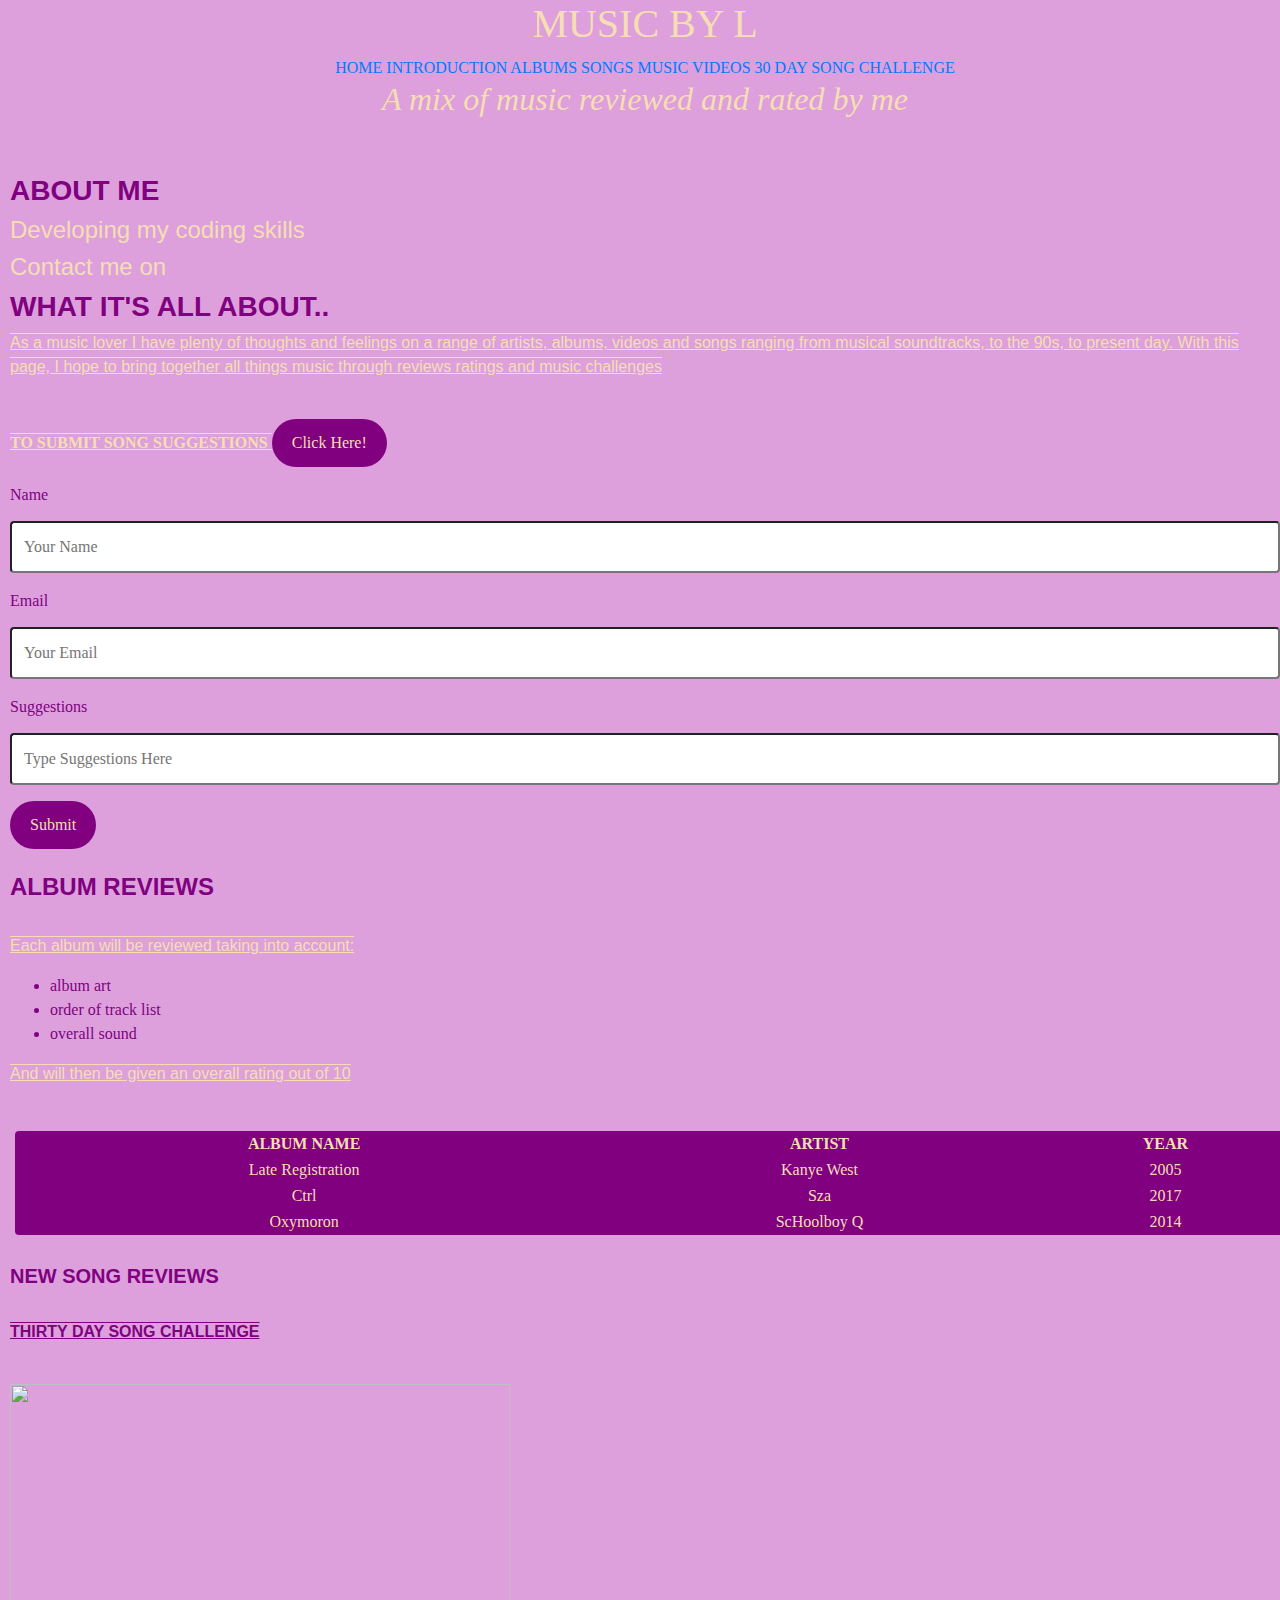
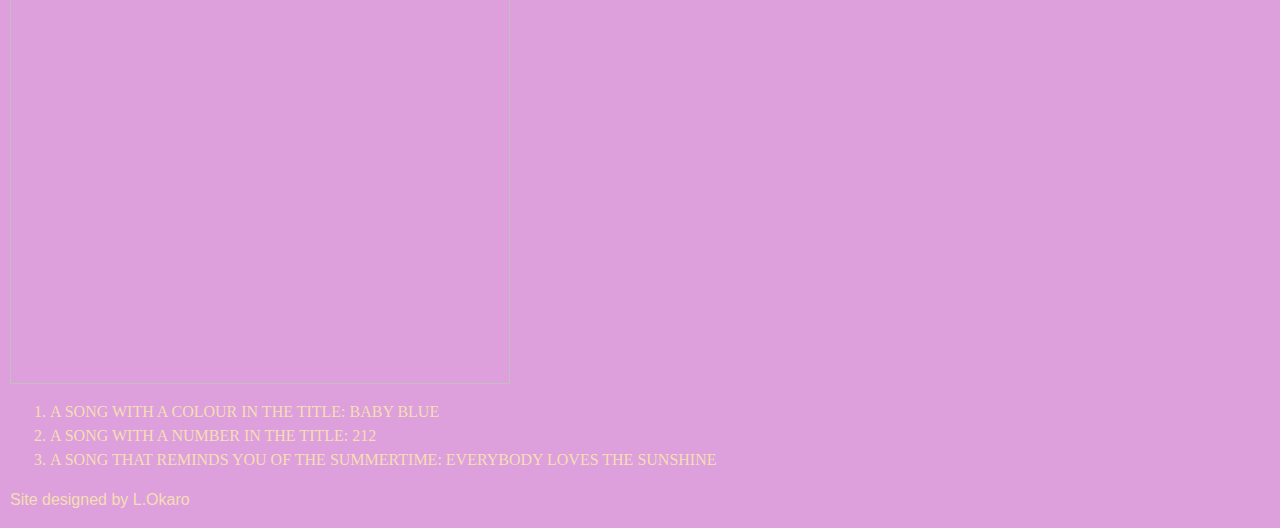
==== index.html @ ab315ad3 "committing my bookshop" ====
<!DOCTYPE html>
<html lang="en">
<head>
    <meta charset="utf-8">
    <meta name="viewport"
    content="width=device-width, initial-scale=1.0">
 
    <title>Lotanna's Website</title>
    <link href="favicon.jpg" rel="icon">
    <link rel="stylesheet" href="style.css">
    <link rel="stylesheet" href="https://stackpath.bootstrapcdn.com/bootstrap/4.4.1/css/bootstrap.min.css" integrity="sha384-Vkoo8x4CGsO3+Hhxv8T/Q5PaXtkKtu6ug5TOeNV6gBiFeWPGFN9MuhOf23Q9Ifjh" crossorigin="anonymous">

<style>
     body {
         background-color:plum;
         margin-left: 10px;
     }
    h1 {font-family: Calibri;}
    h2 {font-family: Gills Sans; color: wheat;}
    ul {font-family: Calibri; color:purple;}
    ol {font-family: Gills Sans; color: wheat}
    nav {text-align:center;}

</style>
</head>
<body>
    <header>
        <h1 style="color: wheat;">MUSIC BY L</h1>
    <nav style="text-align:center;" navbar">
        <div class="w3-bar w3-border w3-light-grey">


      <a href="#home" class="w3-bar-item
      w3-button">HOME </a>
      <a href="#introduction" class="w3-bar-item
      w3-button w3-hover-green">INTRODUCTION </a>
      <a href="#albums" class="w3-bar-item
      w3-button">ALBUMS </a>
      <a href="#songs" class="w3-bar-item
      w3-button">SONGS </a>
      <a href="#musicvideos" class="w3-bar-item
      w3-button">MUSIC VIDEOS </a>
      <a href="#30daysongchallenge" class="w3-bar-item
      w3-button">30 DAY SONG CHALLENGE </a>
     </div>
    </nav>
    </header>

 <div>
     <h2><em>A mix of music reviewed and rated by me</em></h2>
 </div>

<br>
<br>
<section id="HOME">
<h3 style=color:purple; style=font-size:larger; style=font-family:Verdana;><b>ABOUT ME</b></h3>
<h4>Developing my coding skills
</h4>
<h4>Contact me on 
</section>
<section id="INTRODUCTION">
<h3><strong>WHAT IT'S ALL ABOUT..</strong></h3>
<p>As a music lover I have plenty of thoughts and feelings on a range of artists, albums, videos and songs ranging from musical soundtracks, to the 90s, to present day. With this page, I hope to bring together all things music through reviews ratings and music challenges </p>
<br>
<p style="font-family: Gills Sans;" style="color:wheat;"><b>TO SUBMIT SONG SUGGESTIONS</b> </form><button type="button">Click Here!</button></p>

<form action="/action_page.php" 
target="_self" method="post">
    <label for="name">Name</label>
    <input type="text" id="name" name="name" placeholder="Your Name">
    <label for="email">Email</label>
    <input type="text" id="email" name="email" placeholder="Your Email">
    
    <label for="suggestions">Suggestions</label>
    <input type="text" id="suggestions" name="suggestions" placeholder="Type Suggestions Here">
    
    <input type="submit" value="Submit">
</form>


</section>
<br>
<section id="ALBUMS">
    <h4 style="color:purple;"><strong>ALBUM REVIEWS</strong></h4>
    <br>
<p style="color:wheat;">Each album will be reviewed taking into account:</p>
<ul>
    <li>album art</li>
    <li>order of track list</li>
    <li>overall sound</li>
</ul>
<p style="color:wheat;">And will then be given an overall rating out of 10</p>
<br>

<table style="font-family: Gill Sans;">
    <tr>
        <th><b>ALBUM NAME</b></th>
        <th><b>ARTIST</b></th>
        <th><b>YEAR</b></th>
    </tr>
    <tr>
        <td>Late Registration</td>
        <td>Kanye West</td>
        <td>2005</td>
    </tr>
    <tr>
        <td>Ctrl</td>
        <td>Sza</td>
        <td>2017</td>
    </tr>
    <tr>
        <td>Oxymoron</td>
        <td>ScHoolboy Q</td>
        <td>2014</td>
    </tr>
</table>

</section>
<br>
<section id="SONGS">
    <h5 style="color:purple;"><strong>NEW SONG REVIEWS</strong></h5>
</section>
    <br>
<section id="30DAYSONGCHALLENGE">
    <p style="color:purple;" style="font-size:20px;"><b>THIRTY DAY SONG CHALLENGE</b></p>
    <br>
<p><img src = "https://steemitimages.com/DQmTkEr9oPXBYWTihHEqM4uMs8wENkHdzEawuDm72FGenZA/IMG_1909.jpg"
    width="500" height="600"/>
</p>
<ol>
    <li>A SONG WITH A COLOUR IN THE TITLE: BABY BLUE</li>
    <li>A SONG WITH A NUMBER IN THE TITLE: 212</li>
    <li>A SONG THAT REMINDS YOU OF THE SUMMERTIME: EVERYBODY LOVES THE SUNSHINE</li>
</ol>

    
</section>
<footer>
    <p>Site designed by L.Okaro</p>
</footer>
</body>









</html>
---- style.css ----
h1 {
    font-size: 30px;
    text-align: center;
}
h2 {
    font-size: 20px;
    text-align:center;
}
h4 {
    color:wheat;
    font-size: 20px;
    font-family: Arial, Helvetica, sans-serif;

}
nav {
    font-family: Gill Sans;
    text-align: center;
    color:purple;
}
p {
    color: wheat
}
#introduction {
    font-weight: 600;
    color: wheat;
    border-radius: 45px;
    text-align: center;
}
h3 {
    font-size: 20px;
    color: purple;
}
input[type=text], textarea{
    border-radius:4px;
    box-sizing: border-box;
    margin: 6px 0px 16px 0px;
    padding: 12px;
    resize: vertical;
    width:100%;
}
input[type=submit] {
    background-color:purple;
    color:wheat;
    padding:12px 20px;
    border:none;
    border-radius:28px;
    cursor:pointer;
}
input[type=submit]:hover{
    background-color:palevioletred;
}
button[type=button] {
    background-color:purple;
    color:wheat;
    padding:12px 20px;
    border:none;
    border-radius:28px;
    cursor:pointer;
}
button[type=button]:hover{
    background-color:palevioletred;
}
table {
    width:100%;
    background-color: purple;
    font-family:'Gill Sans';
    color:wheat;
    text-align:center;
    box-sizing: border-box;
    border-radius:4px;
    margin: 5px 5px 5px 5px;
}
form {
    color:purple;
    font-family:'Gill Sans';
}
.navbar {
    color:purple;

}
section p {
    text-decoration: underline overline;
}
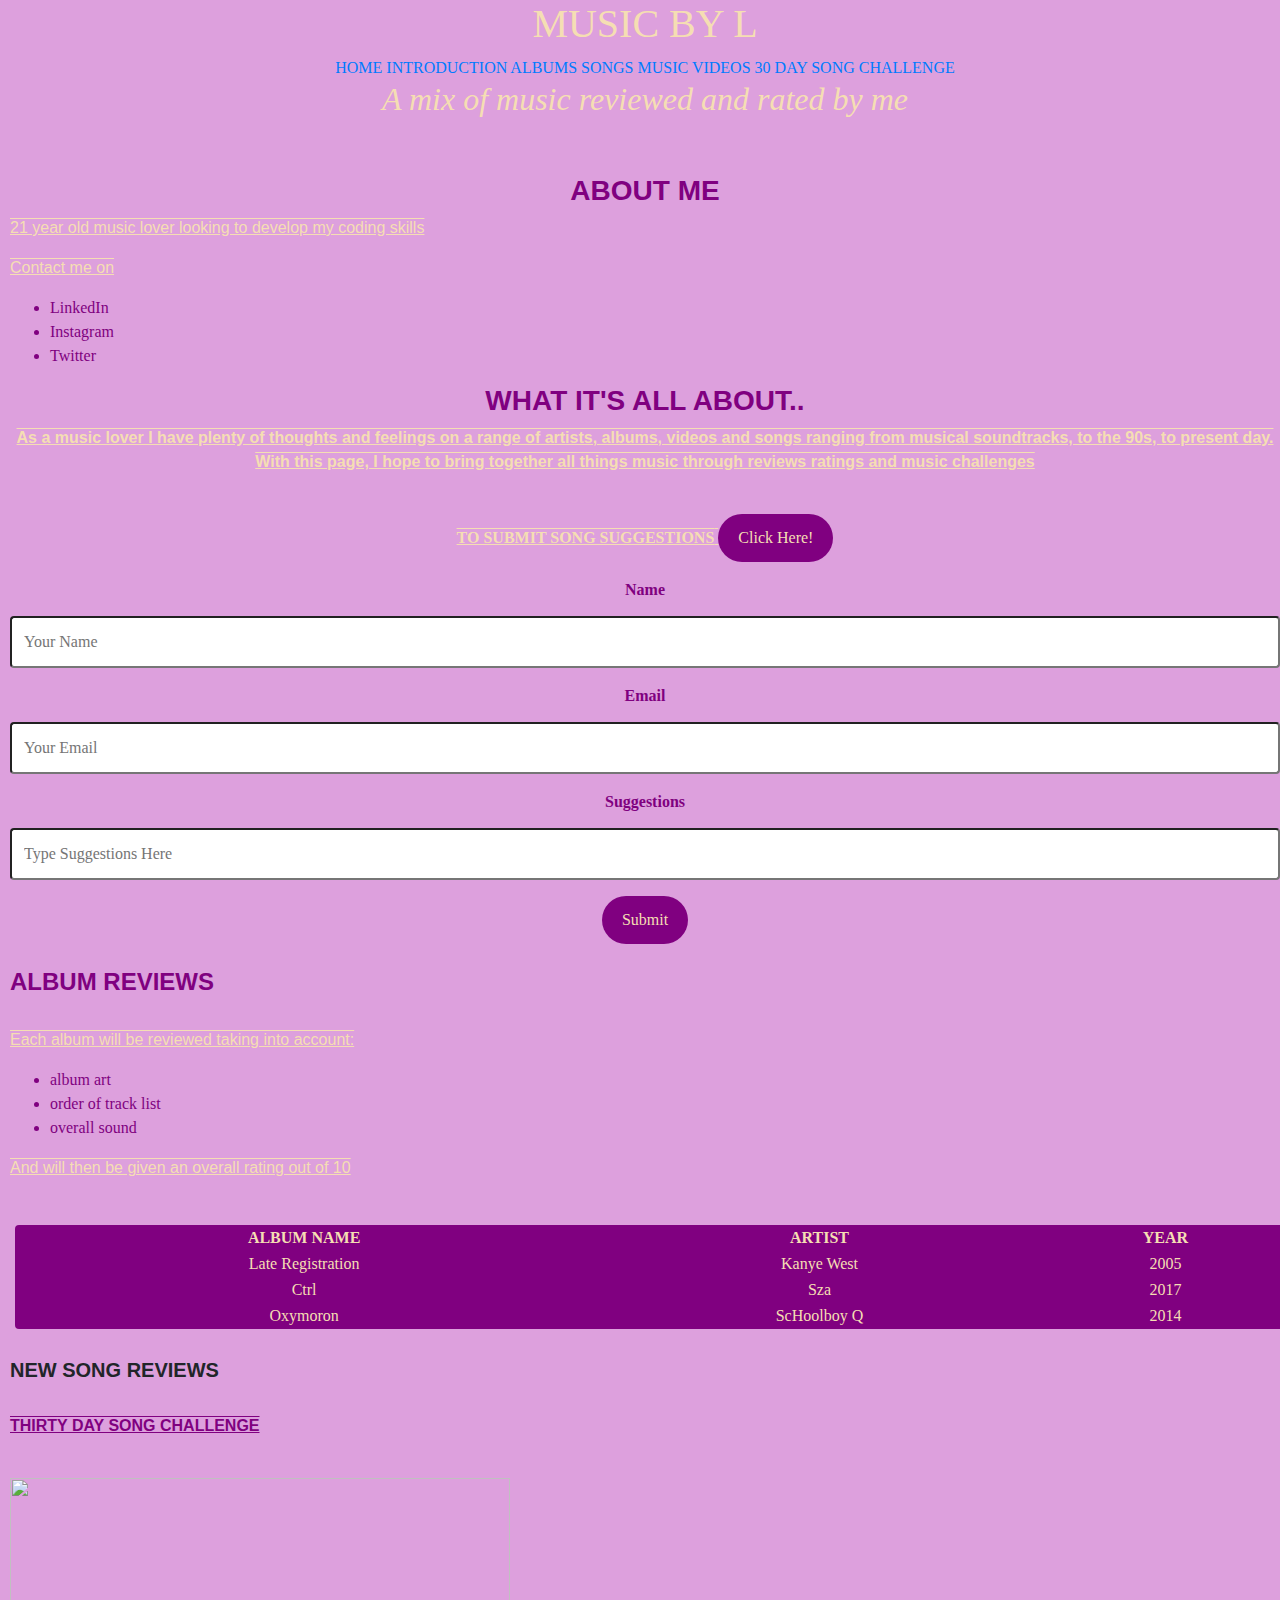
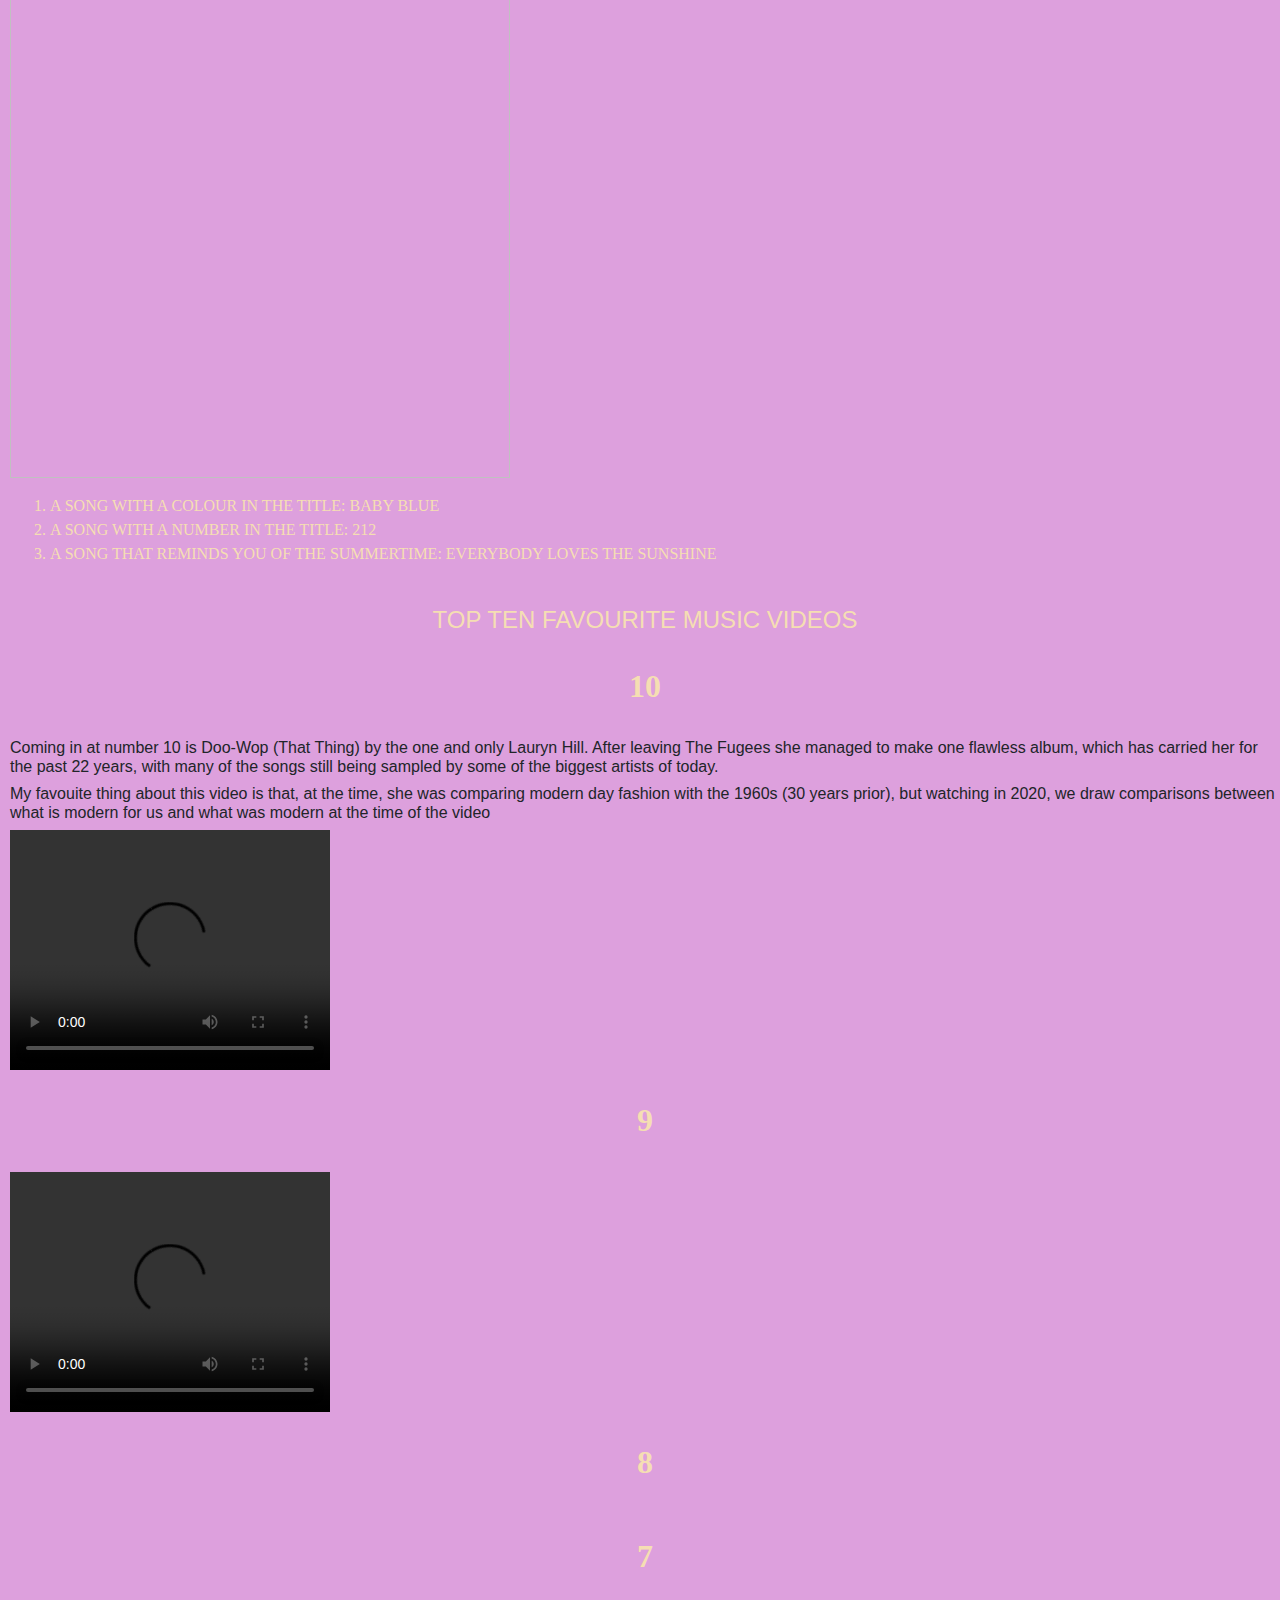
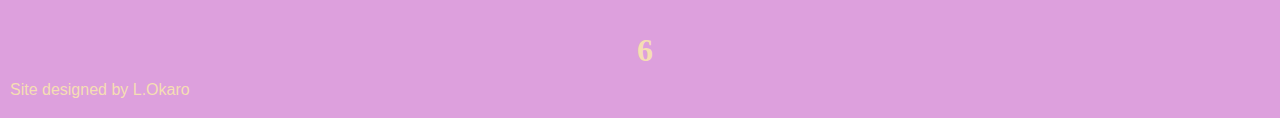
==== commit 9994a3eb: "altered nav bars" ====
--- a/index.html
+++ b/index.html
@@ -26,7 +26,7 @@
 <body>
     <header>
         <h1 style="color: wheat;">MUSIC BY L</h1>
-    <nav style="text-align:center;" navbar">
+    <nav style="text-align:center;">
         <div class="w3-bar w3-border w3-light-grey">
 
 
@@ -52,13 +52,20 @@
 
 <br>
 <br>
-<section id="HOME">
-<h3 style=color:purple; style=font-size:larger; style=font-family:Verdana;><b>ABOUT ME</b></h3>
-<h4>Developing my coding skills
-</h4>
-<h4>Contact me on 
+<section id="home">
+<h3 style=text-align:center; style=color:purple; style=font-size:larger; style=font-family:Verdana;><b>ABOUT ME</b></h3>
+<p>21 year old music lover looking to develop my coding skills</p>
+
+<p>Contact me on</p>
+
+<ul>
+    <li>LinkedIn</li>
+    <li>Instagram</li>
+    <li>Twitter</li>
+</ul>
+
 </section>
-<section id="INTRODUCTION">
+<section id="introduction">
 <h3><strong>WHAT IT'S ALL ABOUT..</strong></h3>
 <p>As a music lover I have plenty of thoughts and feelings on a range of artists, albums, videos and songs ranging from musical soundtracks, to the 90s, to present day. With this page, I hope to bring together all things music through reviews ratings and music challenges </p>
 <br>
@@ -80,7 +87,7 @@
 
 </section>
 <br>
-<section id="ALBUMS">
+<section id="albums">
     <h4 style="color:purple;"><strong>ALBUM REVIEWS</strong></h4>
     <br>
 <p style="color:wheat;">Each album will be reviewed taking into account:</p>
@@ -117,11 +124,11 @@
 
 </section>
 <br>
-<section id="SONGS">
-    <h5 style="color:purple;"><strong>NEW SONG REVIEWS</strong></h5>
+<section id="songs">
+    <h5><strong>NEW SONG REVIEWS</strong></h5>
 </section>
     <br>
-<section id="30DAYSONGCHALLENGE">
+<section id="30daysongchallenge">
     <p style="color:purple;" style="font-size:20px;"><b>THIRTY DAY SONG CHALLENGE</b></p>
     <br>
 <p><img src = "https://steemitimages.com/DQmTkEr9oPXBYWTihHEqM4uMs8wENkHdzEawuDm72FGenZA/IMG_1909.jpg"
@@ -133,7 +140,39 @@
     <li>A SONG THAT REMINDS YOU OF THE SUMMERTIME: EVERYBODY LOVES THE SUNSHINE</li>
 </ol>
 
-    
+    <br>
+
+</section>
+<section id="musicvideos">
+<h4 style=text-align:center;>TOP TEN FAVOURITE MUSIC VIDEOS</h4>
+<br>
+<h2><strong>10</strong></h2>
+<BR>
+
+<h6>Coming in at number 10 is Doo-Wop (That Thing) by the one and only Lauryn Hill. After leaving The Fugees she managed to make one flawless album, which has carried her for the past 22 years, with many of the songs still being sampled by some of the biggest artists of today. </h6>
+<h6>My favouite thing about this video is that, at the time, she was comparing modern day fashion with the 1960s (30 years prior), but watching in 2020, we draw comparisons between what is modern for us and what was modern at the time of the video </h6>
+
+<video width="320" height="240" controls>
+    <source
+    src="https://youtu.be/T6QKqFPRZSA" type=video/ogg>
+</video>
+<br>
+<br>
+<h2><strong>9</strong></h2>
+<br>
+<video width="320" height="240" controls>
+    <source
+    src="https://www.youtube.com/embed/7LnBvuzjpr4" type=video/ogg>
+</video>
+<br>
+<br>
+<h2><strong>8</strong></h2>
+<br>
+<br>
+<h2><strong>7</strong></h2>
+<br>
+<br>
+<h2><strong>6</strong></h2>
 </section>
 <footer>
     <p>Site designed by L.Okaro</p>
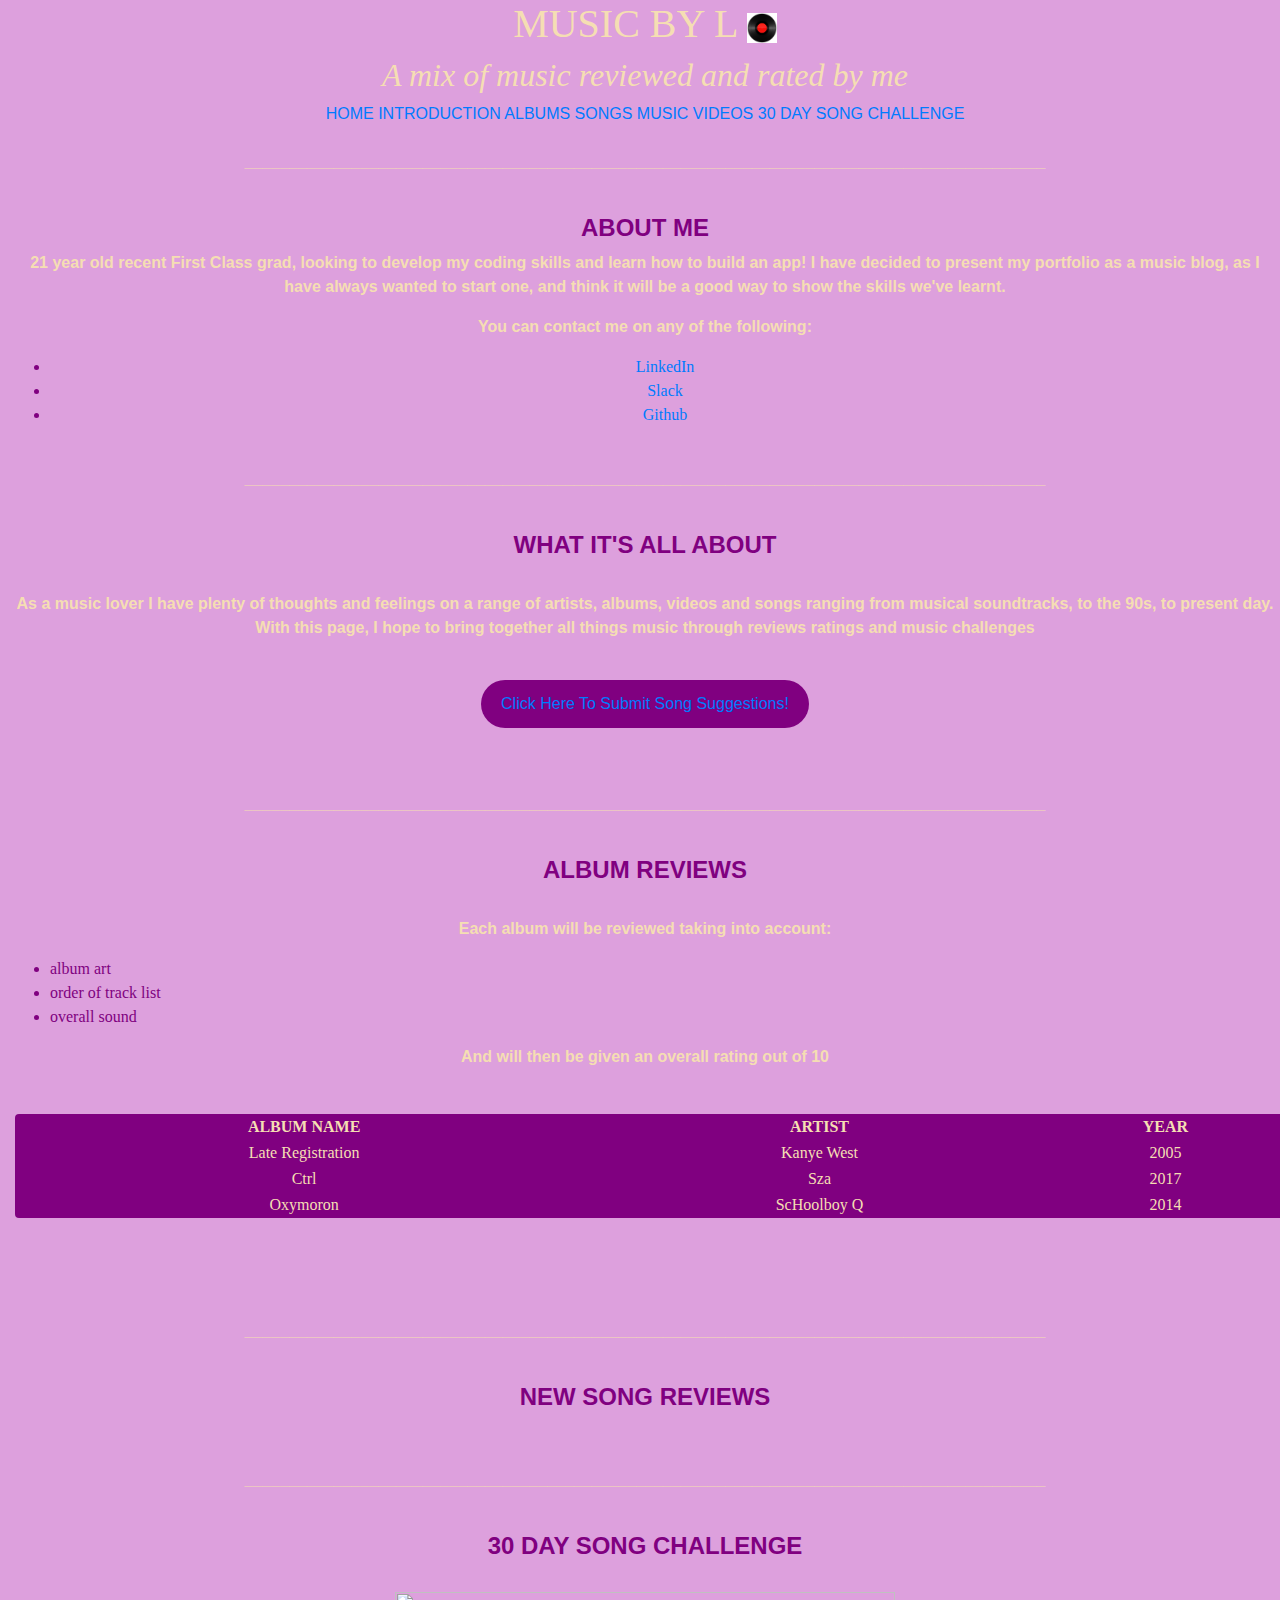
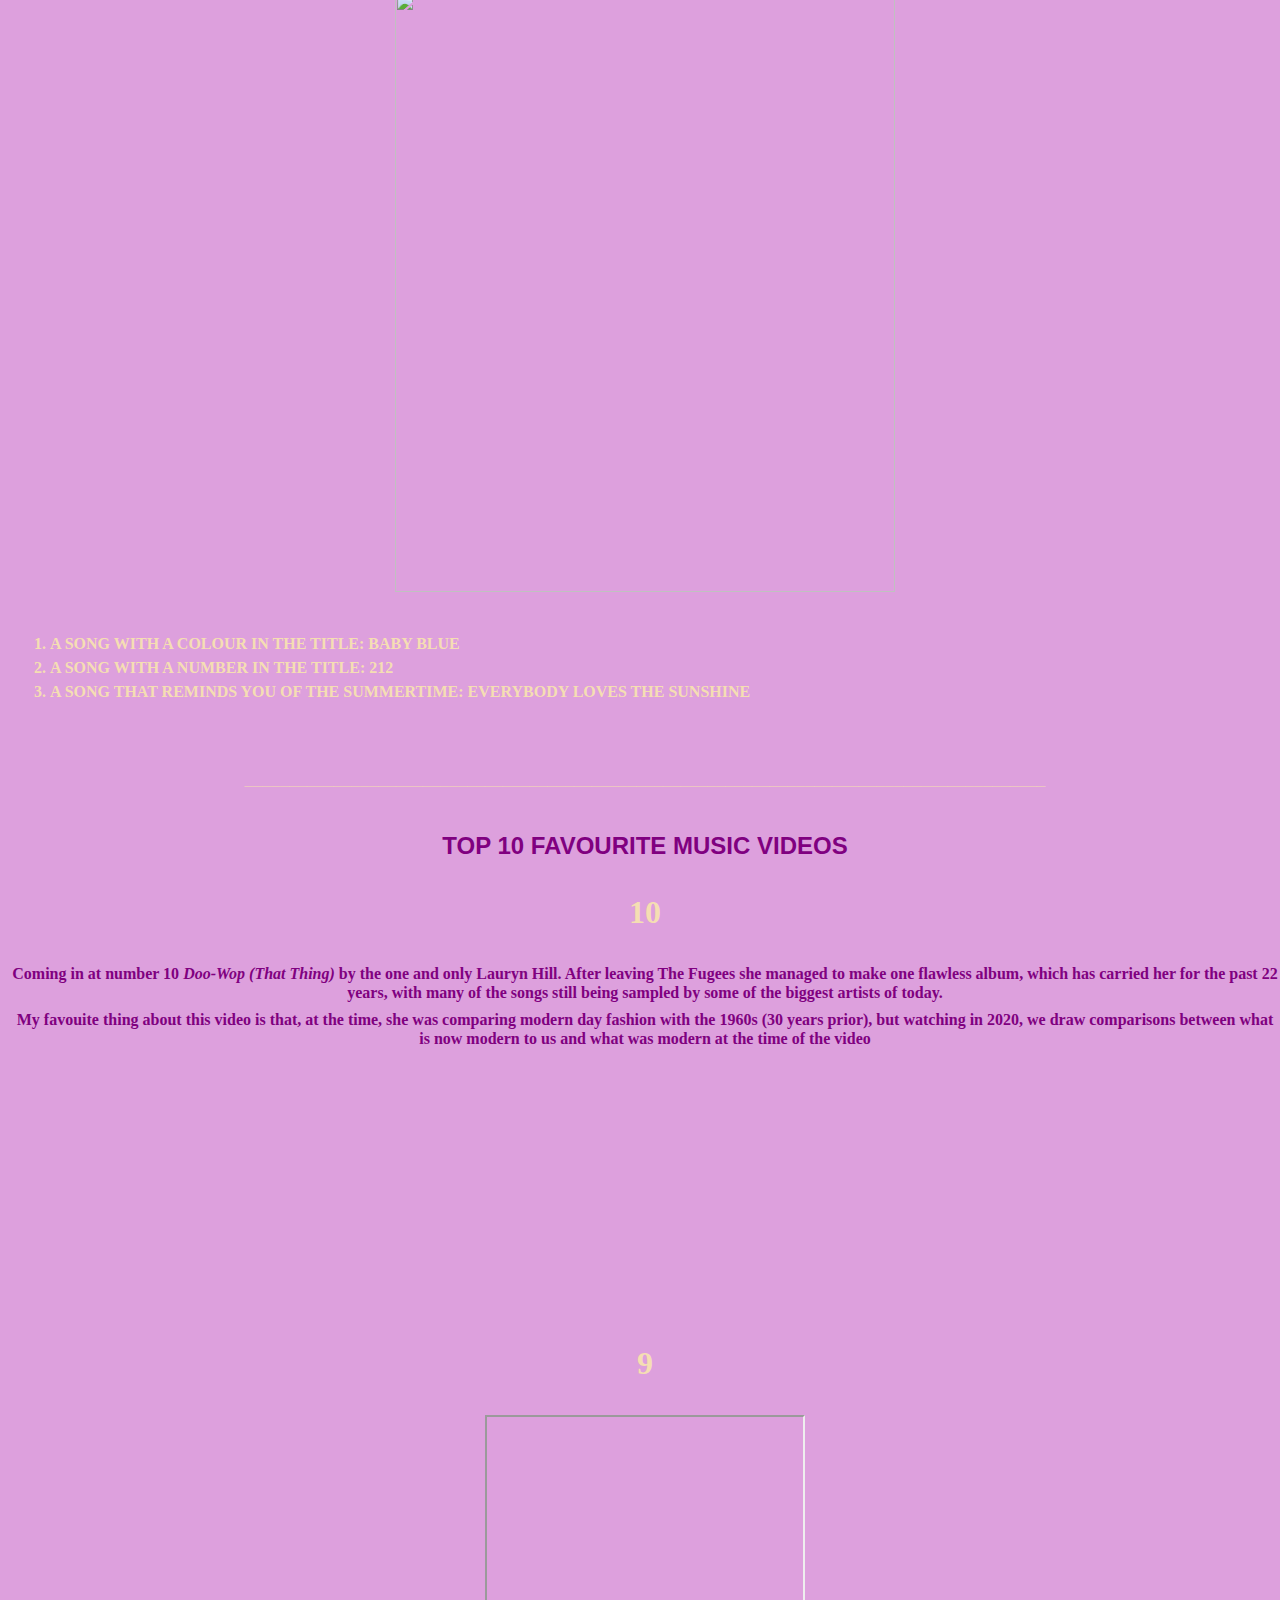
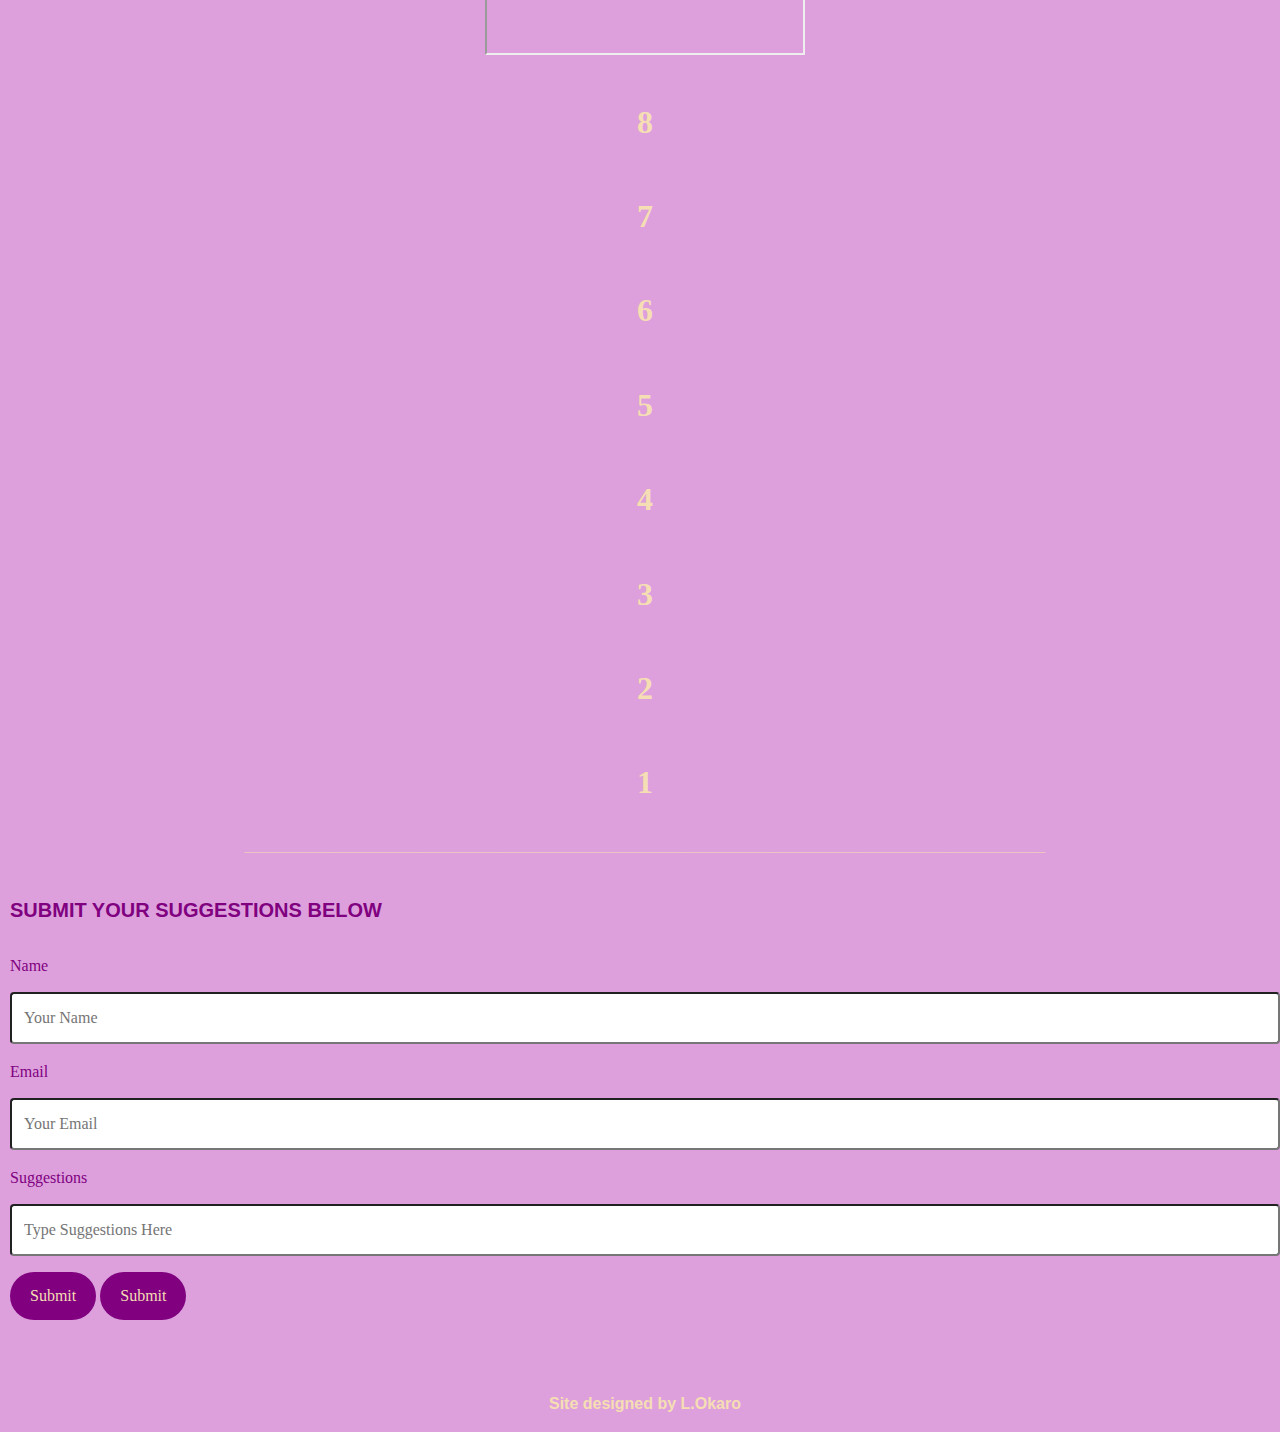
==== commit 04ae191b: "updated but missing working submit buttons" ====
--- a/index.html
+++ b/index.html
@@ -9,7 +9,7 @@
     <link href="favicon.jpg" rel="icon">
     <link rel="stylesheet" href="style.css">
     <link rel="stylesheet" href="https://stackpath.bootstrapcdn.com/bootstrap/4.4.1/css/bootstrap.min.css" integrity="sha384-Vkoo8x4CGsO3+Hhxv8T/Q5PaXtkKtu6ug5TOeNV6gBiFeWPGFN9MuhOf23Q9Ifjh" crossorigin="anonymous">
-
+<script defer src="index.js"></script>
 <style>
      body {
          background-color:plum;
@@ -25,8 +25,14 @@
 </head>
 <body>
     <header>
-        <h1 style="color: wheat;">MUSIC BY L</h1>
+        <h1 style="color: wheat;">MUSIC BY L <img src = "favicon.jpg"
+            width="30" height="30"/></h1>
+        <div>
+            <h2><em>A mix of music reviewed and rated by me</em></h2>
+        </div>
+
     <nav style="text-align:center;">
+        
         <div class="w3-bar w3-border w3-light-grey">
 
 
@@ -44,50 +50,45 @@
       w3-button">30 DAY SONG CHALLENGE </a>
      </div>
     </nav>
+
     </header>
 
- <div>
-     <h2><em>A mix of music reviewed and rated by me</em></h2>
- </div>
-
-<br>
+
 <br>
 <section id="home">
-<h3 style=text-align:center; style=color:purple; style=font-size:larger; style=font-family:Verdana;><b>ABOUT ME</b></h3>
-<p>21 year old music lover looking to develop my coding skills</p>
-
-<p>Contact me on</p>
-
+    <p><strong>__________________________________________________________________________________________</strong></p>
+</br>
+<h4 style=text-align:center; style=color:purple; style=font-size:larger; style=font-family:Verdana;><b>ABOUT ME</b></h4>
+<p>21 year old recent First Class grad, looking to develop my coding skills and learn how to build an app! I have decided to present my portfolio as a music blog, as I have always wanted to start one, and think it will be a good way to show the skills we've learnt.  </p>
+
+<p>You can contact me on any of the following:</p>
+
+<!-- centre these with bulletpoint -->
 <ul>
-    <li>LinkedIn</li>
-    <li>Instagram</li>
-    <li>Twitter</li>
+    <li style="text-align: center;"><a href="https://www.waterstones.com/book/little-fires-everywhere/celeste-ng/9780349142920" target="_blank" class="addbtn">LinkedIn</a></li>
+    <li style="text-align: center;"><a href="https://www.waterstones.com/book/little-fires-everywhere/celeste-ng/9780349142920" target="_blank" class="addbtn">Slack</a></li>
+    <li style="text-align: center;"><a href="https://www.waterstones.com/book/little-fires-everywhere/celeste-ng/9780349142920" target="_blank" class="addbtn">Github</a></li>
 </ul>
 
 </section>
+<br>
 <section id="introduction">
-<h3><strong>WHAT IT'S ALL ABOUT..</strong></h3>
+    <p><strong>__________________________________________________________________________________________</strong></p>
+</br>
+<h4 style="color:purple;"><strong>WHAT IT'S ALL ABOUT</strong></h4>
+<br>
 <p>As a music lover I have plenty of thoughts and feelings on a range of artists, albums, videos and songs ranging from musical soundtracks, to the 90s, to present day. With this page, I hope to bring together all things music through reviews ratings and music challenges </p>
 <br>
-<p style="font-family: Gills Sans;" style="color:wheat;"><b>TO SUBMIT SONG SUGGESTIONS</b> </form><button type="button">Click Here!</button></p>
-
-<form action="/action_page.php" 
-target="_self" method="post">
-    <label for="name">Name</label>
-    <input type="text" id="name" name="name" placeholder="Your Name">
-    <label for="email">Email</label>
-    <input type="text" id="email" name="email" placeholder="Your Email">
+ </form><button type="button"><a href="#form">Click Here To Submit Song Suggestions!</a></button></p>
+
+</section>
+
+<br>
+<section id="albums">
+    <br>
     
-    <label for="suggestions">Suggestions</label>
-    <input type="text" id="suggestions" name="suggestions" placeholder="Type Suggestions Here">
-    
-    <input type="submit" value="Submit">
-</form>
-
-
-</section>
-<br>
-<section id="albums">
+        <p><strong>__________________________________________________________________________________________</strong></p>
+</br>
     <h4 style="color:purple;"><strong>ALBUM REVIEWS</strong></h4>
     <br>
 <p style="color:wheat;">Each album will be reviewed taking into account:</p>
@@ -99,7 +100,7 @@
 <p style="color:wheat;">And will then be given an overall rating out of 10</p>
 <br>
 
-<table style="font-family: Gill Sans;">
+<table style="font-family: Verdana;">
     <tr>
         <th><b>ALBUM NAME</b></th>
         <th><b>ARTIST</b></th>
@@ -125,45 +126,55 @@
 </section>
 <br>
 <section id="songs">
-    <h5><strong>NEW SONG REVIEWS</strong></h5>
+    <br>
+    <br>
+    <br>
+    <p style="text-align: center;"><strong>__________________________________________________________________________________________</strong></p>
+</br>
+    <h4 style="color:purple;"><strong>NEW SONG REVIEWS</strong></h4>
 </section>
     <br>
 <section id="30daysongchallenge">
-    <p style="color:purple;" style="font-size:20px;"><b>THIRTY DAY SONG CHALLENGE</b></p>
+    <br>
+    <p><strong>__________________________________________________________________________________________</strong></p>
+</br>
+    <h4 style="color:purple;"><strong>30 DAY SONG CHALLENGE</strong></h4>
     <br>
 <p><img src = "https://steemitimages.com/DQmTkEr9oPXBYWTihHEqM4uMs8wENkHdzEawuDm72FGenZA/IMG_1909.jpg"
     width="500" height="600"/>
 </p>
-<ol>
+<br>
+<ol><strong style="font-family: Verdana;">
     <li>A SONG WITH A COLOUR IN THE TITLE: BABY BLUE</li>
     <li>A SONG WITH A NUMBER IN THE TITLE: 212</li>
     <li>A SONG THAT REMINDS YOU OF THE SUMMERTIME: EVERYBODY LOVES THE SUNSHINE</li>
+</strong>
 </ol>
 
     <br>
 
 </section>
-<section id="musicvideos">
-<h4 style=text-align:center;>TOP TEN FAVOURITE MUSIC VIDEOS</h4>
+<section id="musicvideos" class="example">
+    <br>
+    <p><strong>__________________________________________________________________________________________</strong></p>
+</br>
+    <h4 style="color:purple;"><strong>TOP 10 FAVOURITE MUSIC VIDEOS</strong></h4>
 <br>
 <h2><strong>10</strong></h2>
 <BR>
 
-<h6>Coming in at number 10 is Doo-Wop (That Thing) by the one and only Lauryn Hill. After leaving The Fugees she managed to make one flawless album, which has carried her for the past 22 years, with many of the songs still being sampled by some of the biggest artists of today. </h6>
-<h6>My favouite thing about this video is that, at the time, she was comparing modern day fashion with the 1960s (30 years prior), but watching in 2020, we draw comparisons between what is modern for us and what was modern at the time of the video </h6>
-
-<video width="320" height="240" controls>
-    <source
-    src="https://youtu.be/T6QKqFPRZSA" type=video/ogg>
-</video>
+<h6><strong> Coming in at number 10 <i>Doo-Wop (That Thing)</i> by the one and only Lauryn Hill. After leaving The Fugees she managed to make one flawless album, which has carried her for the past 22 years, with many of the songs still being sampled by some of the biggest artists of today. </strong></h6>
+<h6><strong> My favouite thing about this video is that, at the time, she was comparing modern day fashion with the 1960s (30 years prior), but watching in 2020, we draw comparisons between what is now modern to us and what was modern at the time of the video </strong></h6>
+
+<iframe width="320" height="240" src="https://www.youtube.com/embed/T6QKqFPRZSA" frameborder="0" gesture="media" allow="autoplay; encrypted-media" allowfullscreen></iframe>
 <br>
 <br>
 <h2><strong>9</strong></h2>
 <br>
-<video width="320" height="240" controls>
-    <source
-    src="https://www.youtube.com/embed/7LnBvuzjpr4" type=video/ogg>
-</video>
+<iframe 
+width="320" height="240" 
+    src="https://www.youtube.com/embed/7LnBvuzjpr4">
+</iframe>
 <br>
 <br>
 <h2><strong>8</strong></h2>
@@ -173,7 +184,50 @@
 <br>
 <br>
 <h2><strong>6</strong></h2>
-</section>
+<br>
+<br>
+<h2><strong>5</strong></h2>
+<br>
+<br>
+<h2><strong>4</strong></h2>
+<br>
+<br>
+<h2><strong>3</strong></h2>
+<br>
+<br>
+<h2><strong>2</strong></h2>
+<br>
+<br>
+<h2><strong>1</strong></h2>
+</section>
+<br>
+<p><strong>__________________________________________________________________________________________</strong></p>
+</br>
+<section id="form">
+    <h5 style="color:purple;"><strong>SUBMIT YOUR SUGGESTIONS BELOW</strong></h5>
+    <br>
+    <form action="/submitted.html" 
+      target="_self" method="post">
+       <label for="name">Name</label>
+       <input type="text" id="name" name="name" placeholder="Your Name">
+       <label for="email">Email</label>
+       <input type="text" id="email" name="email" placeholder="Your Email">
+       
+       <label for="suggestions">Suggestions</label>
+       <input type="text" id="suggestions" name="suggestions" placeholder="Type Suggestions Here">
+       <div class="form-item">
+           <button type="button">Submit</button>
+           <input type="submit" value="Submit" id="btn-submit">
+       
+         </div>  
+   
+     </form>
+   
+   
+   </section>
+   <br>
+   <br>
+   <br>
 <footer>
     <p>Site designed by L.Okaro</p>
 </footer>
--- a/style.css
+++ b/style.css
@@ -8,17 +8,28 @@
 }
 h4 {
     color:wheat;
+    font-weight: bold;
     font-size: 20px;
     font-family: Arial, Helvetica, sans-serif;
 
 }
-nav {
+
+h6 {
+    color: purple;
+    font-weight: bold;
+    font-family: Verdana;
+
+}
+
+.nav {
     font-family: Gill Sans;
     text-align: center;
     color:purple;
 }
 p {
-    color: wheat
+    color: wheat;
+    font-weight: bold;
+    text-align: center;
 }
 #introduction {
     font-weight: 600;
@@ -78,6 +89,37 @@
     color:purple;
 
 }
-section p {
-    text-decoration: underline overline;
-}+
+
+.nav:after {
+content:"";
+clear:both;
+display:block;
+}
+
+.nav li {
+ float: left;
+ list-style-type: none;
+ }
+
+ nav {
+     color:purple;
+ }
+
+ h6 {
+     color: purple;
+     font-family:"Calibri";
+     text-align:center
+ }
+ h4 {
+    color: purple;
+    font-family: 'Segoe UI', Tahoma, Geneva, Verdana, sans-serif;
+    text-align:center
+ }
+
+ .example {
+     display: flex;
+     flex-direction: column;
+     align-items: center;
+ }
+ 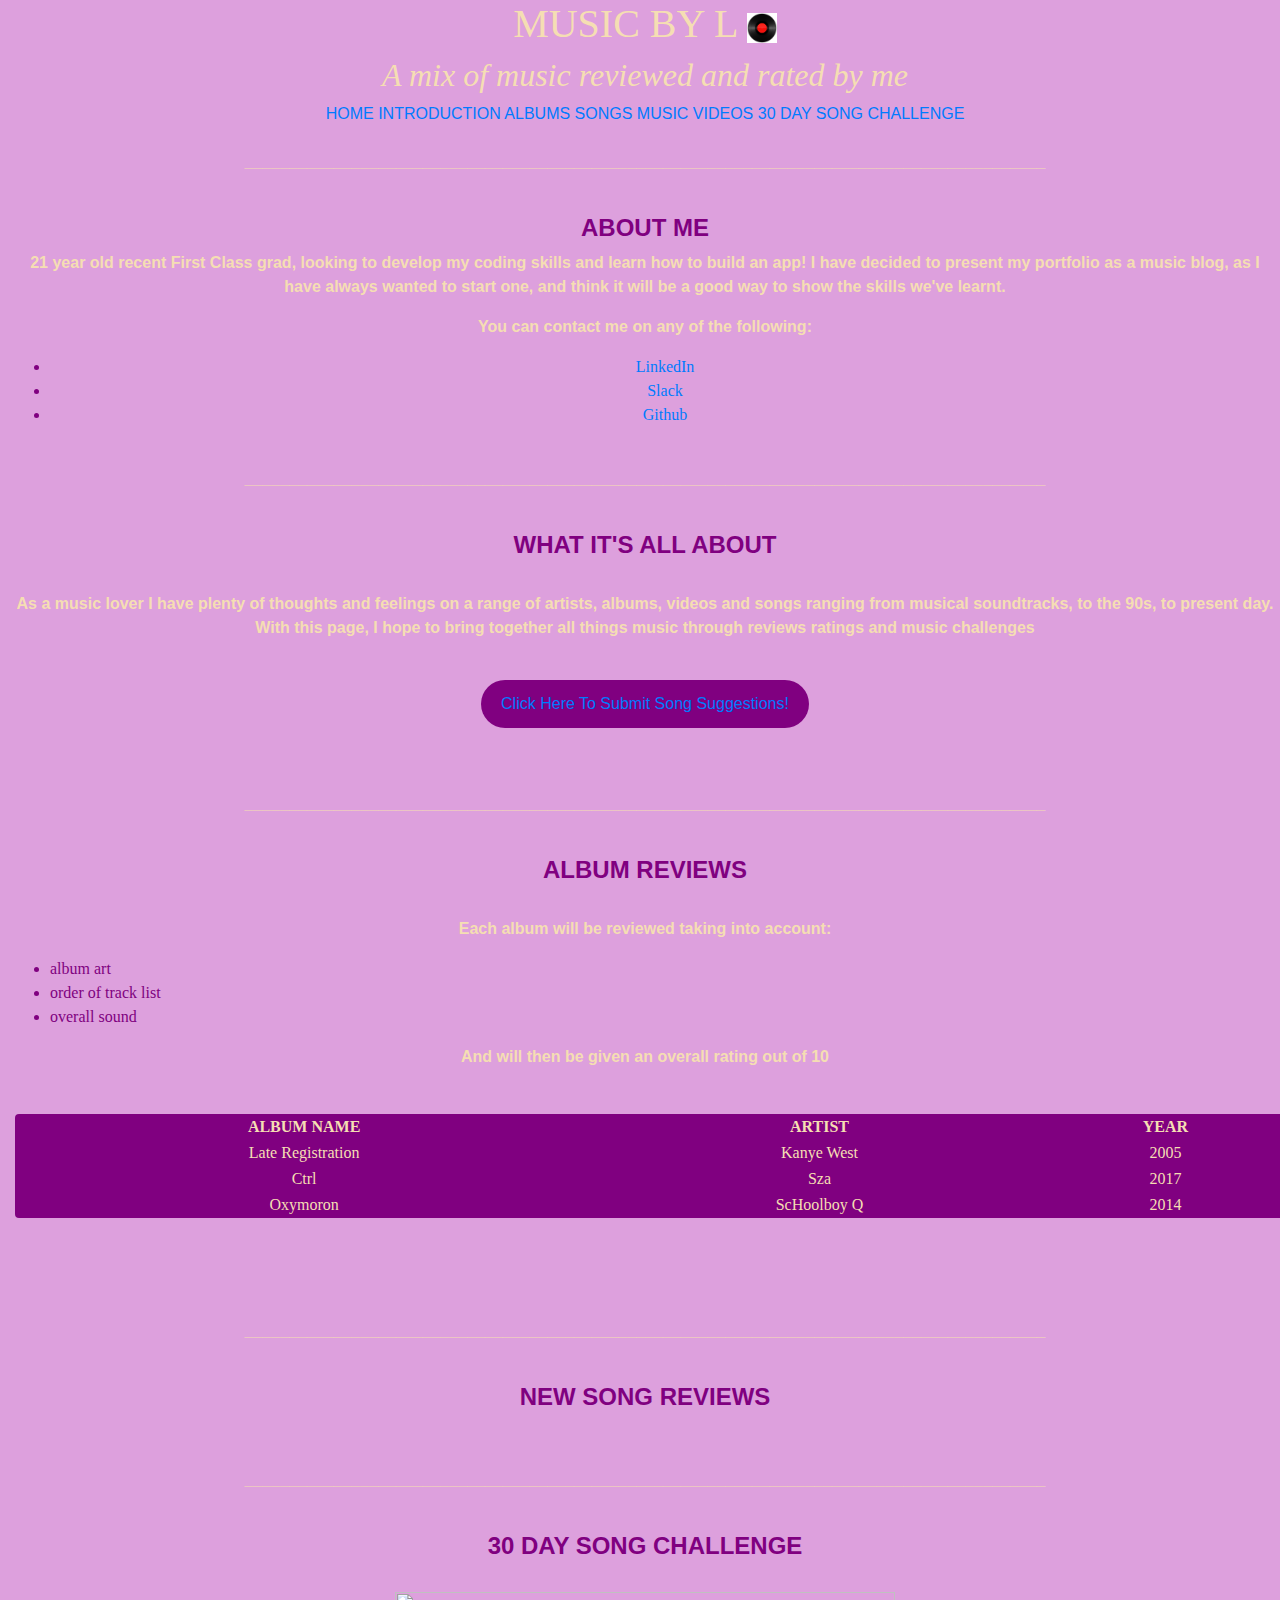
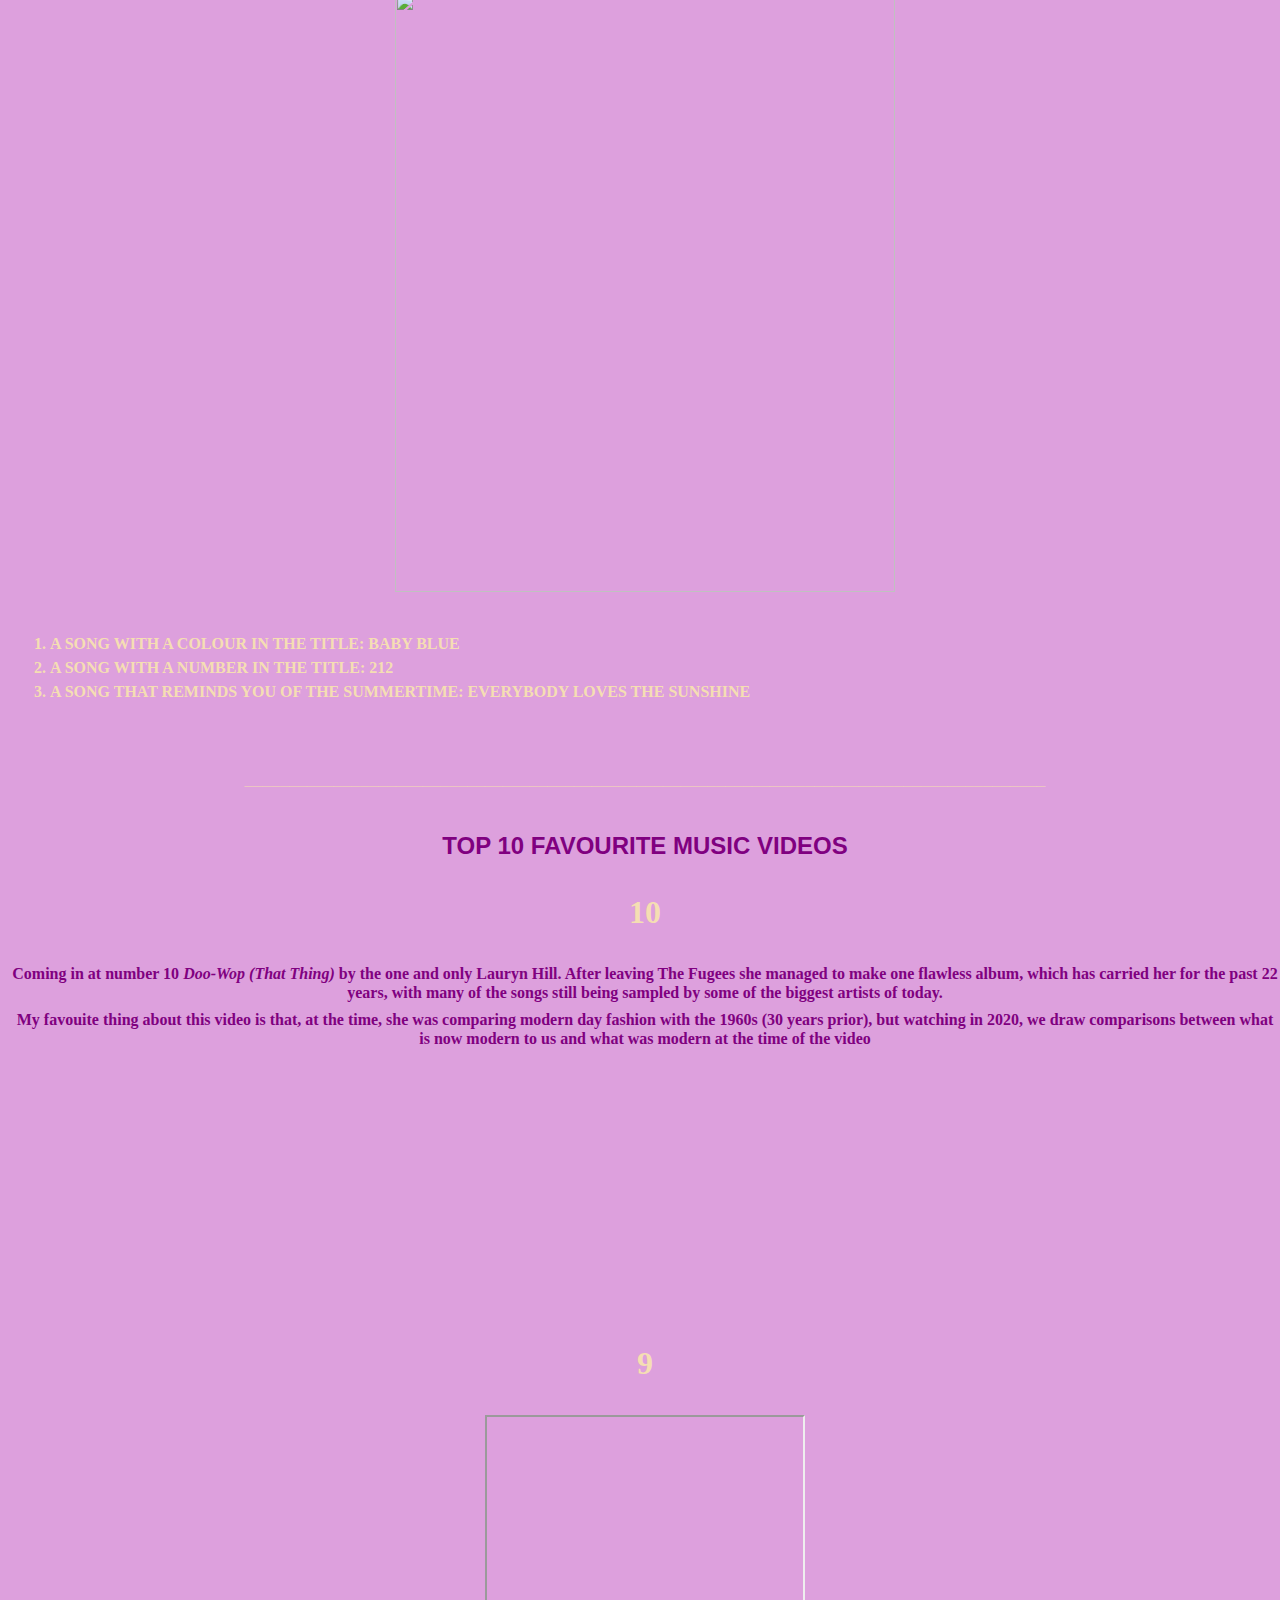
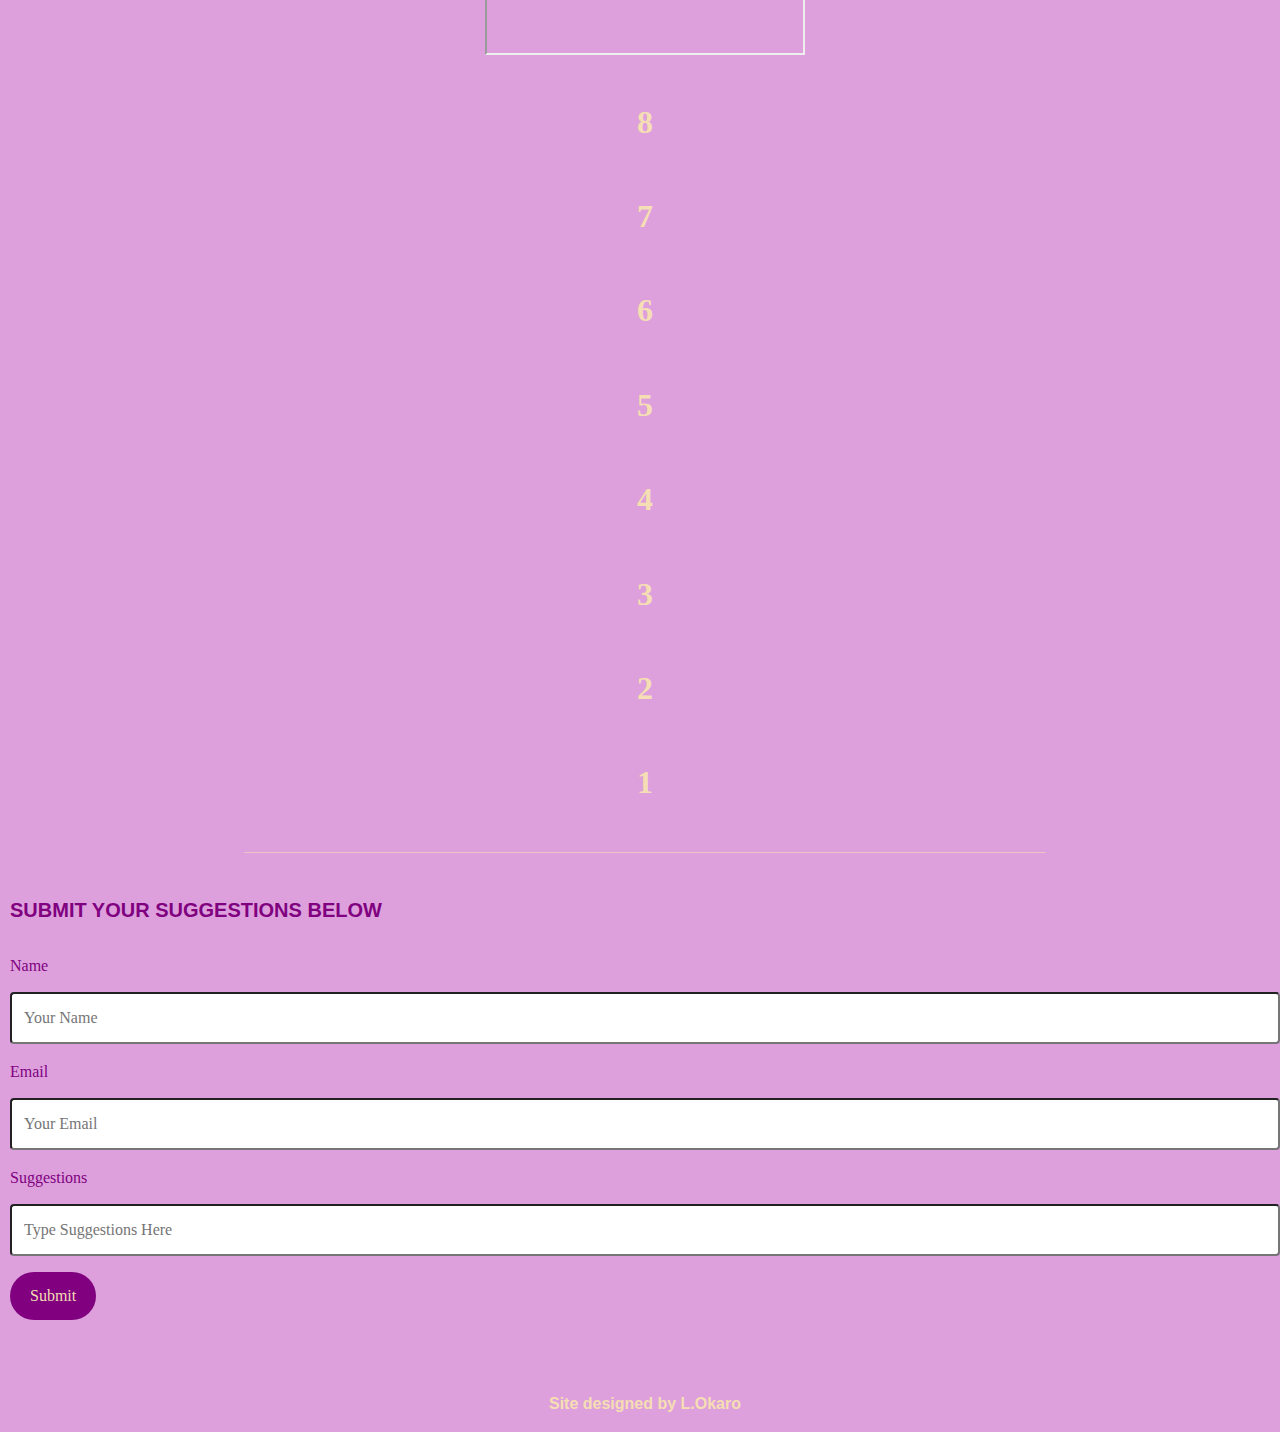
==== commit 9f71ab67: "a few additions but still bits that could be added" ====
--- a/index.html
+++ b/index.html
@@ -65,9 +65,9 @@
 
 <!-- centre these with bulletpoint -->
 <ul>
-    <li style="text-align: center;"><a href="https://www.waterstones.com/book/little-fires-everywhere/celeste-ng/9780349142920" target="_blank" class="addbtn">LinkedIn</a></li>
-    <li style="text-align: center;"><a href="https://www.waterstones.com/book/little-fires-everywhere/celeste-ng/9780349142920" target="_blank" class="addbtn">Slack</a></li>
-    <li style="text-align: center;"><a href="https://www.waterstones.com/book/little-fires-everywhere/celeste-ng/9780349142920" target="_blank" class="addbtn">Github</a></li>
+    <li style="text-align: center;"><a href="https://gb.linkedin.com/" target="_blank">LinkedIn</a></li>
+    <li style="text-align: center;"><a href="https://slack.com/intl/en-gb/" target="_blank">Slack</a></li>
+    <li style="text-align: center;"><a href="https://github.com/lmo99/portfolio" target="_blank">Github</a></li>
 </ul>
 
 </section>
@@ -175,6 +175,7 @@
 width="320" height="240" 
     src="https://www.youtube.com/embed/7LnBvuzjpr4">
 </iframe>
+<!-- tried to get the video to work many times, me and my mentor have tried everything but keeps saying video unavailable! Not sure if its my code or the video -->
 <br>
 <br>
 <h2><strong>8</strong></h2>
@@ -206,8 +207,7 @@
 <section id="form">
     <h5 style="color:purple;"><strong>SUBMIT YOUR SUGGESTIONS BELOW</strong></h5>
     <br>
-    <form action="/submitted.html" 
-      target="_self" method="post">
+    <form action="/submitted.php" target="_blank" method="POST"> 
        <label for="name">Name</label>
        <input type="text" id="name" name="name" placeholder="Your Name">
        <label for="email">Email</label>
@@ -216,7 +216,7 @@
        <label for="suggestions">Suggestions</label>
        <input type="text" id="suggestions" name="suggestions" placeholder="Type Suggestions Here">
        <div class="form-item">
-           <button type="button">Submit</button>
+           <!-- <button type="button">Submit</button> -->
            <input type="submit" value="Submit" id="btn-submit">
        
          </div>  
